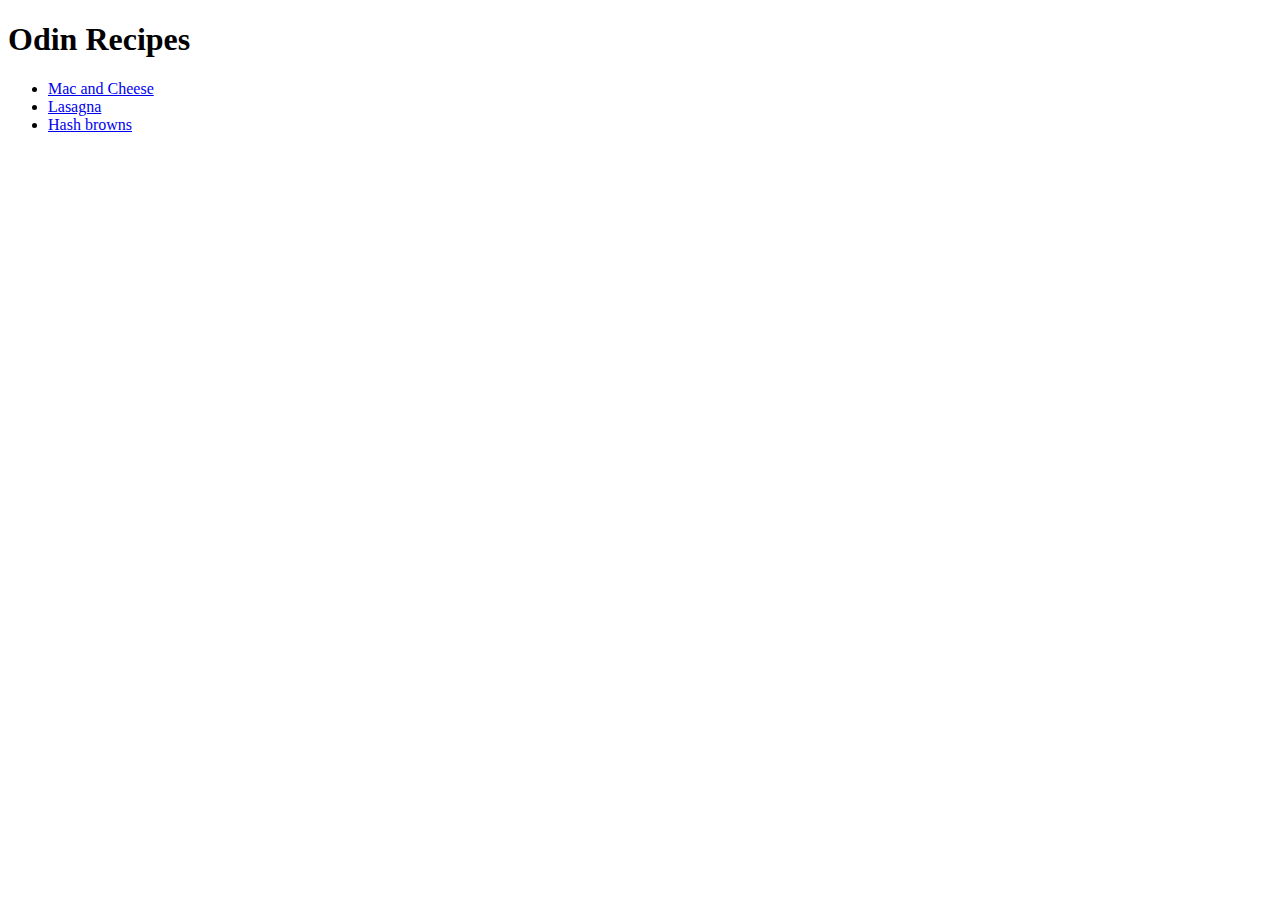
==== index.html @ bc49e0ed "Added a recipe for lasagna, hashbrowns, and mac and cheese." ====
<!DOCTYPE html>
<html lang="en">
<head>
    <meta charset="UTF-8">
    <title>Homepage</title>
</head>
<body>
    <h1>Odin Recipes</h1>
    <ul>
     <li><a href="recipes/mac-and-cheese.html">Mac and Cheese</a></li>
     <li><a href="recipes/Lasagna.html">Lasagna</a></li>
     <li><a href="recipes/Hashbrowns.html">Hash browns</a></li>
    </ul>
</body>
</html>
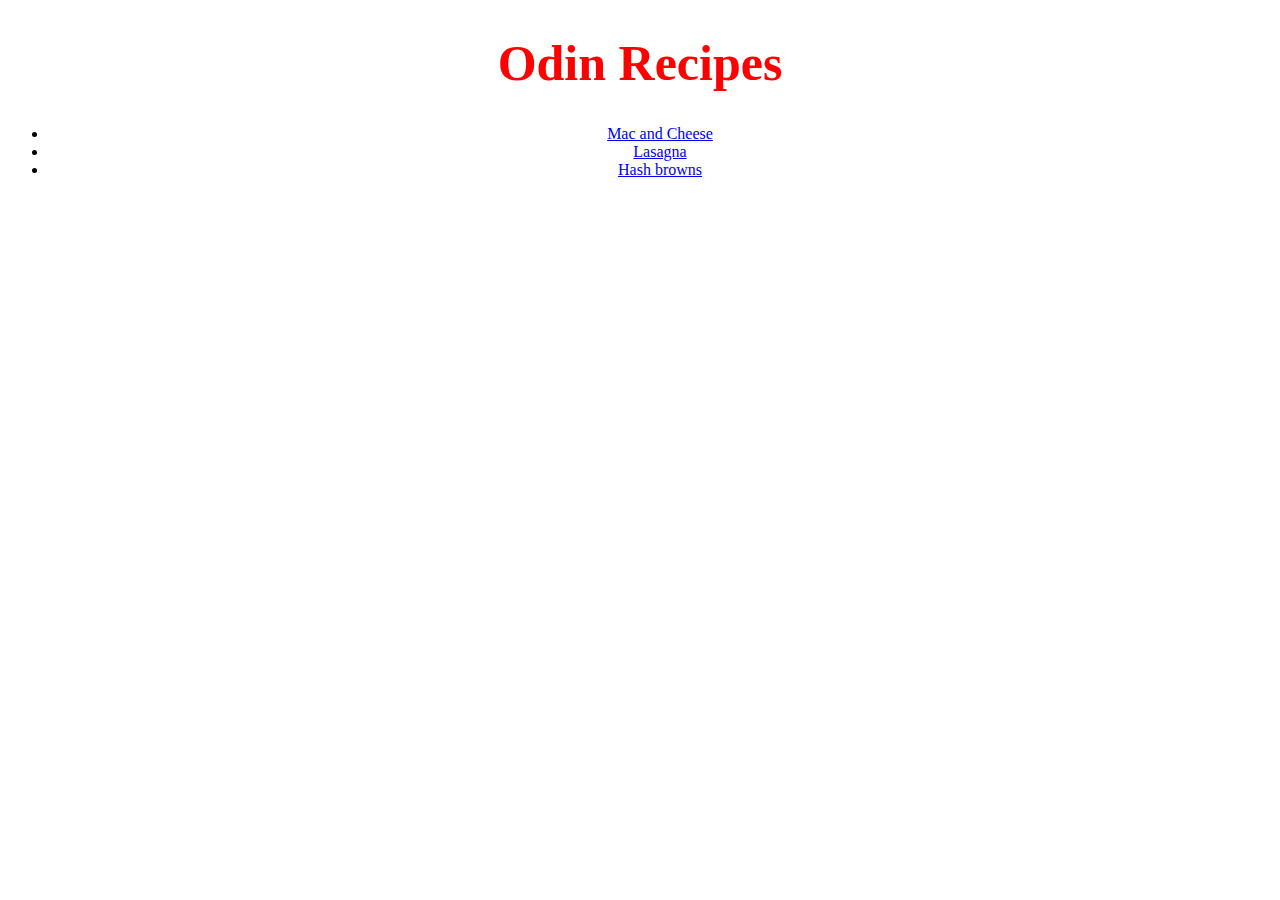
==== commit bfba0af2: "added reference to CSS file in index file, and external css to adjust appearance" ====
--- a/index.html
+++ b/index.html
@@ -3,6 +3,7 @@
 <head>
     <meta charset="UTF-8">
     <title>Homepage</title>
+    <link rel="stylesheet" href="styles.css">
 </head>
 <body>
     <h1>Odin Recipes</h1>
--- a/styles.css
+++ b/styles.css
@@ -0,0 +1,9 @@
+h1 {
+    text-align: center;
+    color:red;
+    font-size: 50px;
+}
+li {
+    text-align: center;
+    
+}